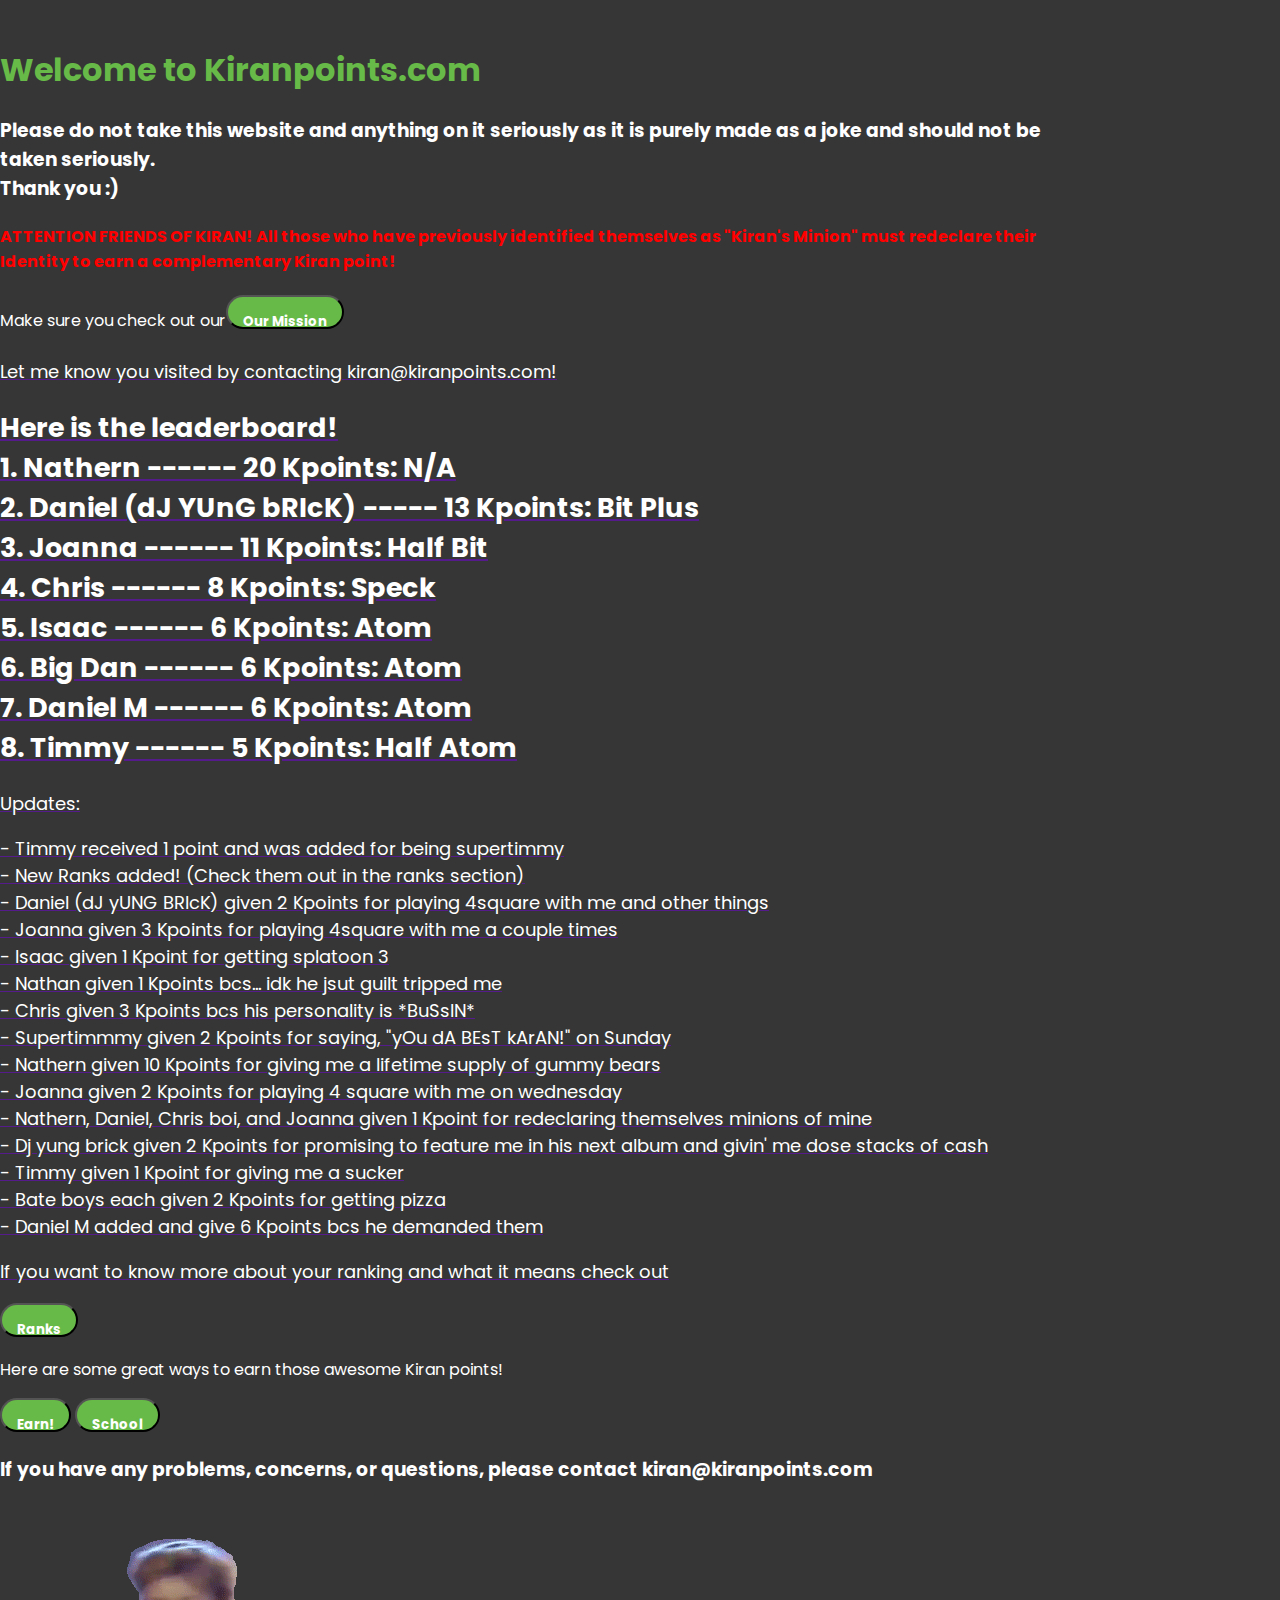
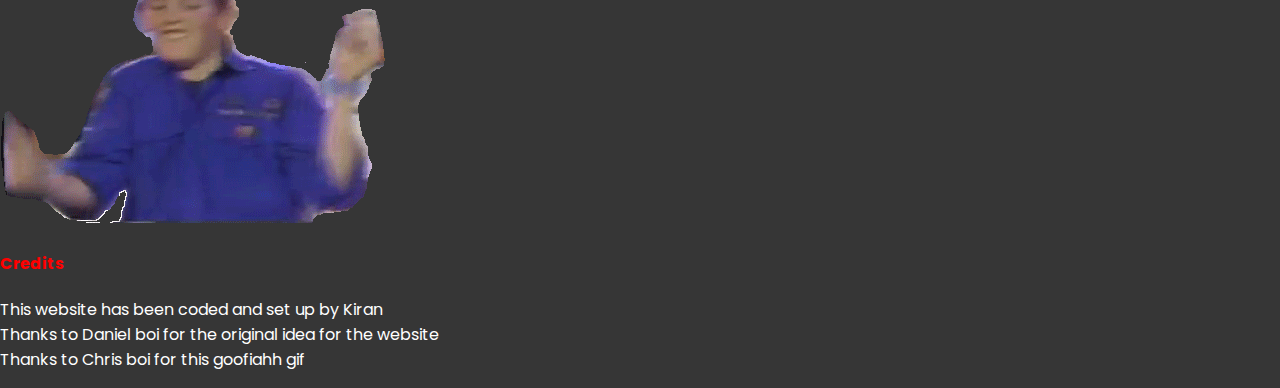
==== index.html @ 53211680 "Update index.html" ====
<!DOCTYPE html>
<html lang="eng">
  <head>
    <link rel="preconnect" href="https://fonts.googleapis.com"><link rel="preconnect" href="https://fonts.gstatic.com" crossorigin><link href="https://fonts.googleapis.com/css2?family=Poppins:wght@500&display=swap" rel="stylesheet">
    <meta charset="UTF-8">
    <meta name="viewport" content="with=device-width,
    initial-scale=1.0">
    <meta http-equiv="X-UA-Compatible" content="ie-edge">
    <link rel="stylesheet" href="style.css">
    <title>Kiranpoints.com</title>
  </head>
  <body>
    <img src="" alt="" />
    <h1>Welcome to Kiranpoints.com <em></em></h1>
    <h3>Please do not take this website and anything on it seriously as it is purely made as a joke and should not be<br>
    taken seriously.<br>
     Thank you :)</h3>
    
    <h4>ATTENTION FRIENDS OF KIRAN! All those who have previously identified themselves as "Kiran's Minion" must redeclare their<br>
    Identity to earn a complementary Kiran point!</h4>
    <p>Make sure you check out our<button type="button" onclick="location.href='https://hexagonishere.github.io/Kiranpoints.com/ourmission'">Our Mission </button> </a></p>
    <h6> <a href=""></h6>
      
      <p>Let me know you visited by contacting kiran@kiranpoints.com!</p>

<h2>Here is the leaderboard!<br> 1. Nathern ------ 20 Kpoints: N/A<br>
2. Daniel (dJ YUnG bRIcK) ----- 13 Kpoints: Bit Plus<br>
3. Joanna ------ 11 Kpoints: Half Bit<br>
4. Chris ------ 8 Kpoints: Speck<br>
5. Isaac ------ 6 Kpoints: Atom<br>
6. Big Dan ------ 6 Kpoints: Atom<br>
7. Daniel M ------ 6 Kpoints: Atom<br>
8. Timmy ------ 5 Kpoints: Half Atom<br>
</h2>
      
      
      <p>Updates:<br>
        <p>
      - Timmy received 1 point and was added for being supertimmy<br>
      - New Ranks added! (Check them out in the ranks section)<br>
      - Daniel (dJ yUNG BRIcK) given 2 Kpoints for playing 4square with me and other things<br>
      - Joanna given 3 Kpoints for playing 4square with me a couple times<br>
      - Isaac given 1 Kpoint for getting splatoon 3<br>
      - Nathan given 1 Kpoints bcs... idk he jsut guilt tripped me<br>
      - Chris given 3 Kpoints bcs his personality is *BuSsIN*<br>
      - Supertimmmy given 2 Kpoints for saying, "yOu dA BEsT kArAN!" on Sunday<br>
      - Nathern given 10 Kpoints for giving me a lifetime supply of gummy bears<br>
      - Joanna given 2 Kpoints for playing 4 square with me on wednesday<br>
      - Nathern, Daniel, Chris boi, and Joanna given 1 Kpoint for redeclaring themselves minions of mine<br>
      - Dj yung brick given 2 Kpoints for promising to feature me in his next album and givin' me dose stacks of cash<br>
      - Timmy given 1 Kpoint for giving me a sucker <br>
      - Bate boys each given 2 Kpoints for getting pizza<br>
      - Daniel M added and give 6 Kpoints bcs he demanded them<br>
      </p>

<p>If you want to know more about your ranking and what it means check out</p> </a>
      
      <button type="button" onclick="location.href='https://hexagonishere.github.io/Kiranpoints.com/ranks'">
      Ranks
    </button></a>
      
  <p>Here are some great ways to earn those awesome Kiran points!</p>
    <button type="button" onclick="location.href='https://hexagonishere.github.io/Kiranpoints.com/earn'">Earn!</button></a>

    <button type="button" onclick="location.href='https://connexus.com'">
      School
    </button>

    <h3>If you have any problems, concerns, or questions, please contact kiran@kiranpoints.com</h3>

     <img src="kazookid.gif"></img>

     <h4>Credits</h4>

     <p>This website has been coded and set up by Kiran<br>
       Thanks to Daniel boi for the original idea for the website<br>
       Thanks to Chris boi for this goofiahh gif</p>

  </body>
</html>
---- style.css ----
h1 {
    color: #67ba47;
    Font: Arial;
}

body {
    background-color: #363636;
 align-items: center;
    Margin: auto;
        font-family: 'Poppins', sans-serif;
}
p {
    color: white;
}

h6 {
    color: white;
}

h2 {
    color: white;
}

h4 {
   color: red;
}

a {
    font-size: large;
}
button {
    color: white;
    background-color:#67ba47;
    align-items: center;
    justify-content: center;
    font-family: 'Poppins';
    font-weight: bold;
    border-radius: 30px;
    padding: 15px;
    height: 30px;
    outline: none; 
    align-content: center;
}
h3 {
    color: white;
}
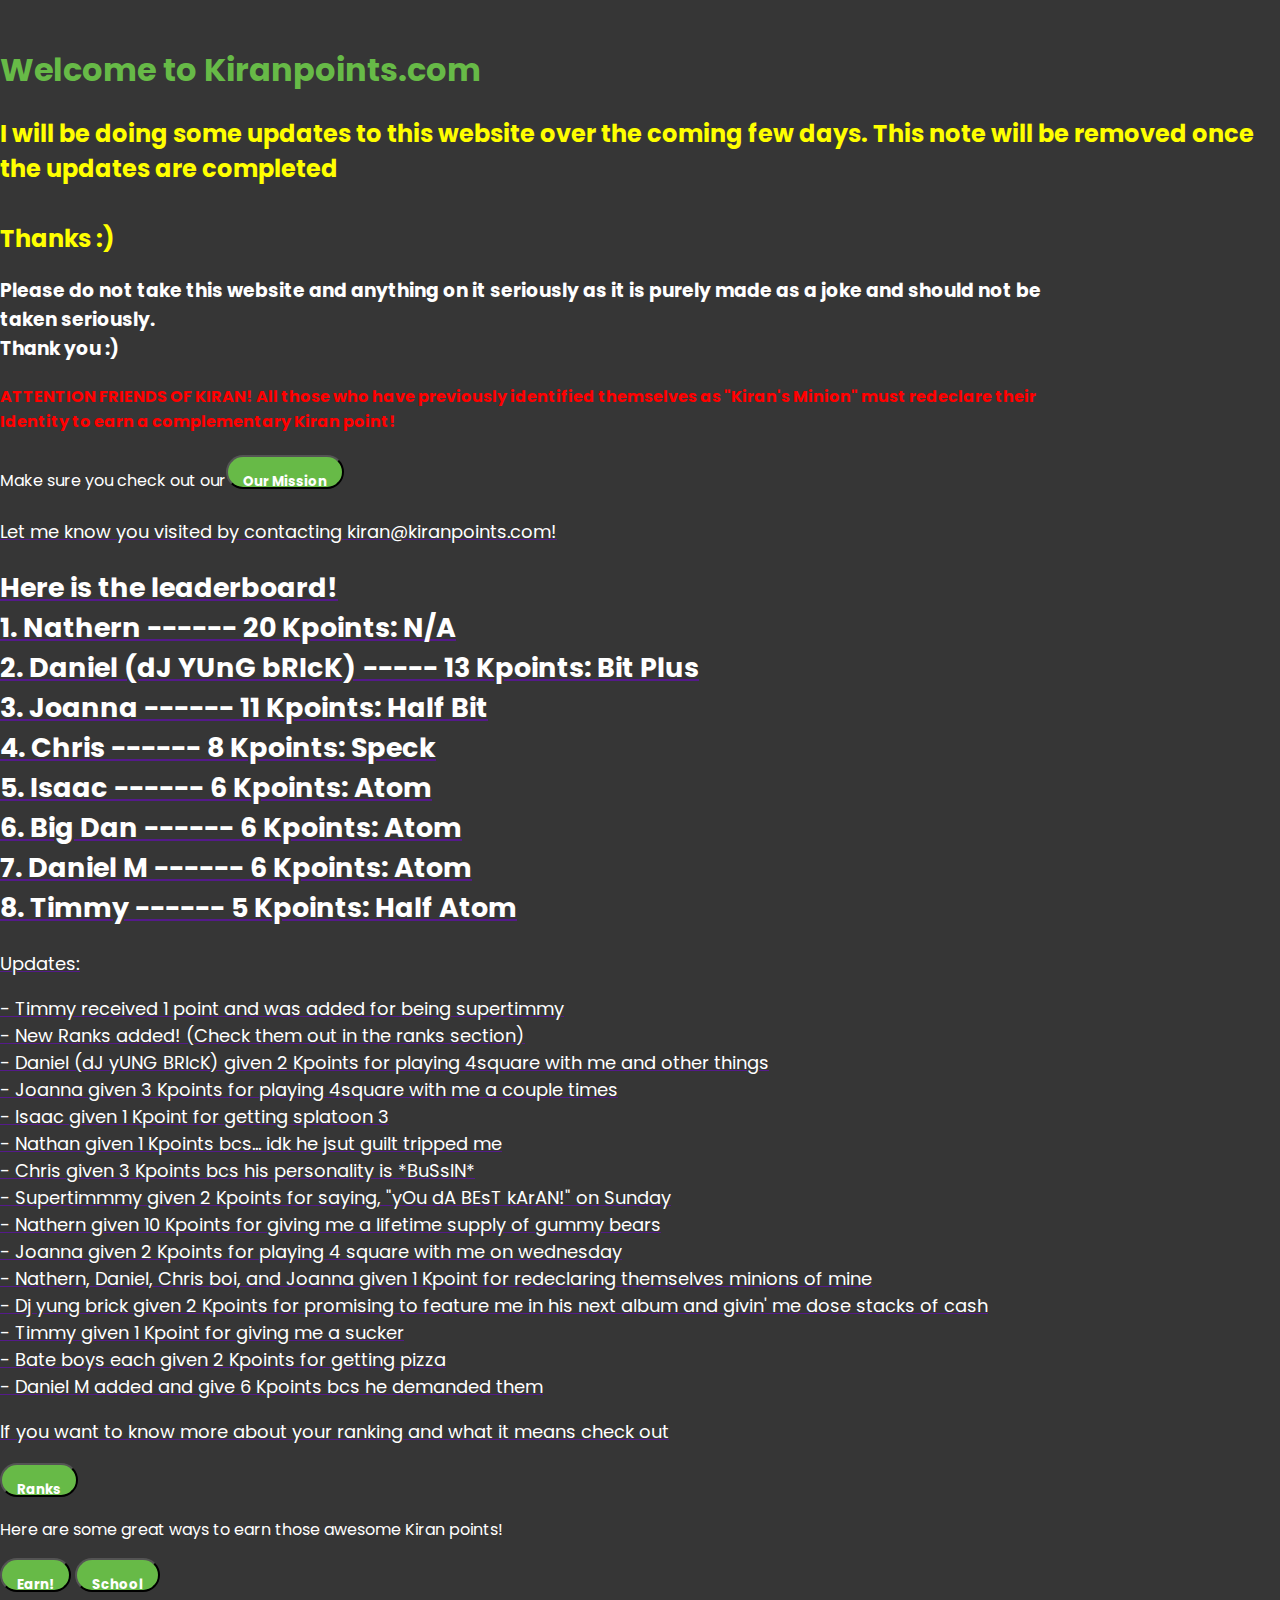
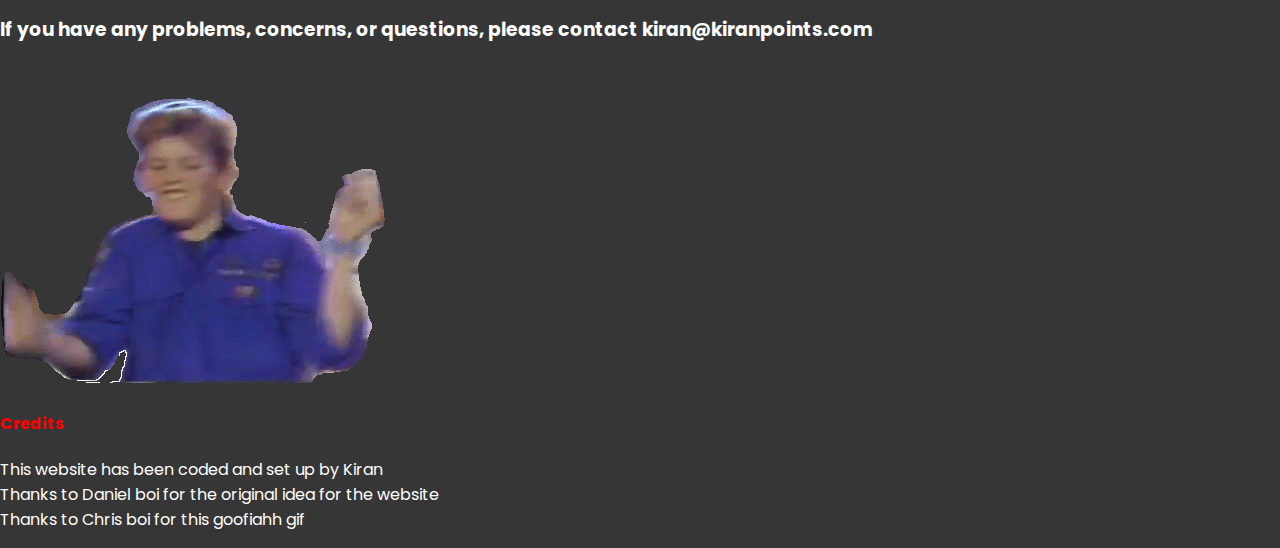
==== commit 65c02bbe: "Update index.html" ====
--- a/index.html
+++ b/index.html
@@ -12,6 +12,14 @@
   <body>
     <img src="" alt="" />
     <h1>Welcome to Kiranpoints.com <em></em></h1>
+    
+     <h2><font color=yellow>
+       I will be doing some updates to this website over the coming few days. This note will be removed once the updates are completed<br>
+       <br>
+       Thanks :)
+       </font>
+     </h2>
+    
     <h3>Please do not take this website and anything on it seriously as it is purely made as a joke and should not be<br>
     taken seriously.<br>
      Thank you :)</h3>
--- a/style.css
+++ b/style.css
@@ -40,6 +40,7 @@
     height: 30px;
     outline: none; 
     align-content: center;
+    Text-align: Center;
 }
 h3 {
     color: white;
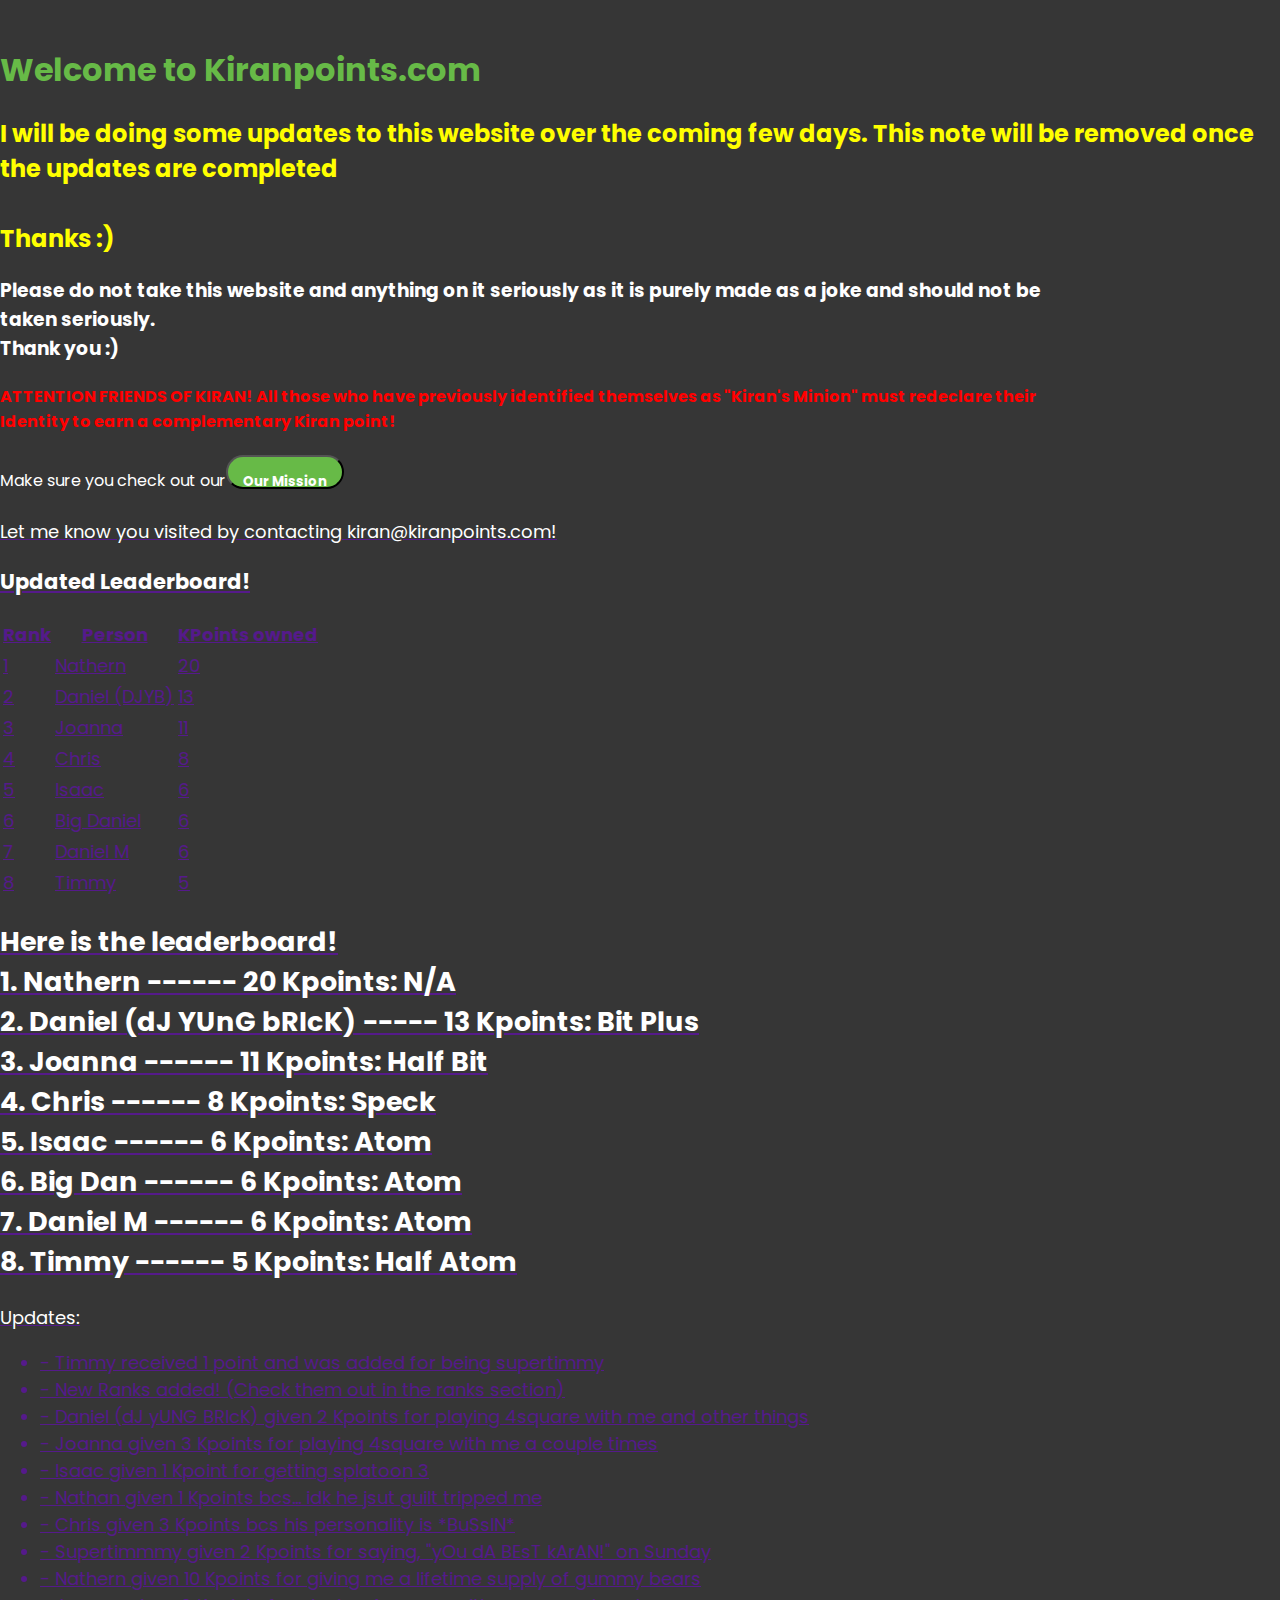
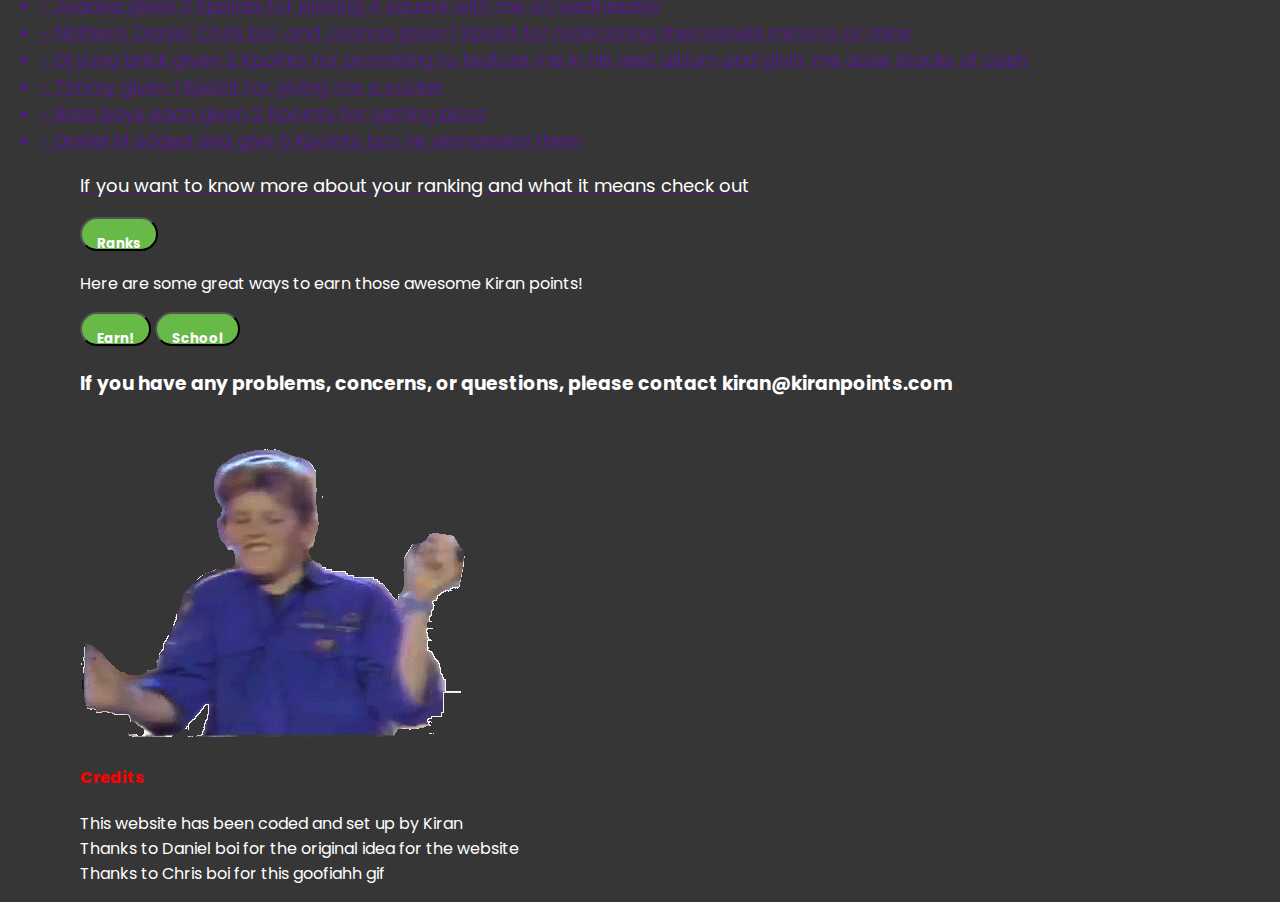
==== commit 470ee6d2: "Update index.html" ====
--- a/index.html
+++ b/index.html
@@ -31,6 +31,58 @@
       
       <p>Let me know you visited by contacting kiran@kiranpoints.com!</p>
 
+<h3>Updated Leaderboard!</h3>
+    <table>
+      <tr>
+        <th>Rank</th>
+        <th>Person</th>
+        <th>KPoints owned</th>
+      </tr>
+     
+      <tr>
+        <td>1</td>
+        <td>Nathern</td>
+        <td>20</td>
+      </tr>
+      <tr>
+        <td>2</td>
+        <td>Daniel (DJYB)</td>
+        <td>13</td>
+      </tr>
+      <tr>
+        <td>3</td>
+        <td>Joanna</td>
+        <td>11</td>
+      </tr>
+      <tr>
+        <td>4</td>
+        <td>Chris</td>
+        <td>8</td>
+      </tr>
+      <tr>
+        <td>5</td>
+        <td>Isaac</td>
+        <td>6</td>
+      </tr>
+      <tr>
+        <td>6</td>
+        <td>Big Daniel</td>
+        <td>6</td>
+      </tr>
+      <tr>
+        <td>7</td>
+        <td>Daniel M</td>
+        <td>6</td>
+      </tr>
+       <tr>
+         <td>8</td>
+        <td>Timmy</td>
+        <td>5</td>
+      </tr>
+    </table>
+
+
+    
 <h2>Here is the leaderboard!<br> 1. Nathern ------ 20 Kpoints: N/A<br>
 2. Daniel (dJ YUnG bRIcK) ----- 13 Kpoints: Bit Plus<br>
 3. Joanna ------ 11 Kpoints: Half Bit<br>
@@ -42,24 +94,24 @@
 </h2>
       
       
-      <p>Updates:<br>
-        <p>
-      - Timmy received 1 point and was added for being supertimmy<br>
-      - New Ranks added! (Check them out in the ranks section)<br>
-      - Daniel (dJ yUNG BRIcK) given 2 Kpoints for playing 4square with me and other things<br>
-      - Joanna given 3 Kpoints for playing 4square with me a couple times<br>
-      - Isaac given 1 Kpoint for getting splatoon 3<br>
-      - Nathan given 1 Kpoints bcs... idk he jsut guilt tripped me<br>
-      - Chris given 3 Kpoints bcs his personality is *BuSsIN*<br>
-      - Supertimmmy given 2 Kpoints for saying, "yOu dA BEsT kArAN!" on Sunday<br>
-      - Nathern given 10 Kpoints for giving me a lifetime supply of gummy bears<br>
-      - Joanna given 2 Kpoints for playing 4 square with me on wednesday<br>
-      - Nathern, Daniel, Chris boi, and Joanna given 1 Kpoint for redeclaring themselves minions of mine<br>
-      - Dj yung brick given 2 Kpoints for promising to feature me in his next album and givin' me dose stacks of cash<br>
-      - Timmy given 1 Kpoint for giving me a sucker <br>
-      - Bate boys each given 2 Kpoints for getting pizza<br>
-      - Daniel M added and give 6 Kpoints bcs he demanded them<br>
-      </p>
+      <p>Updates:</p>
+        <ul>
+     <li> - Timmy received 1 point and was added for being supertimmy</li>
+     <li> - New Ranks added! (Check them out in the ranks section)</li>
+     <li> - Daniel (dJ yUNG BRIcK) given 2 Kpoints for playing 4square with me and other things</li>
+     <li> - Joanna given 3 Kpoints for playing 4square with me a couple times</li>
+     <li> - Isaac given 1 Kpoint for getting splatoon 3</li>
+     <li> - Nathan given 1 Kpoints bcs... idk he jsut guilt tripped me</li>
+     <li> - Chris given 3 Kpoints bcs his personality is *BuSsIN*</li>
+     <li> - Supertimmmy given 2 Kpoints for saying, "yOu dA BEsT kArAN!" on Sunday</li>
+     <li> - Nathern given 10 Kpoints for giving me a lifetime supply of gummy bears</li>
+     <li> - Joanna given 2 Kpoints for playing 4 square with me on wednesday</li>
+     <li> - Nathern, Daniel, Chris boi, and Joanna given 1 Kpoint for redeclaring themselves minions of mine</li>
+     <li> - Dj yung brick given 2 Kpoints for promising to feature me in his next album and givin' me dose stacks of cash</li>
+     <li> - Timmy given 1 Kpoint for giving me a sucker </li>
+     <li> - Bate boys each given 2 Kpoints for getting pizza</li>
+    <li>- Daniel M added and give 6 Kpoints bcs he demanded them</li>
+      <ul>
 
 <p>If you want to know more about your ranking and what it means check out</p> </a>
       
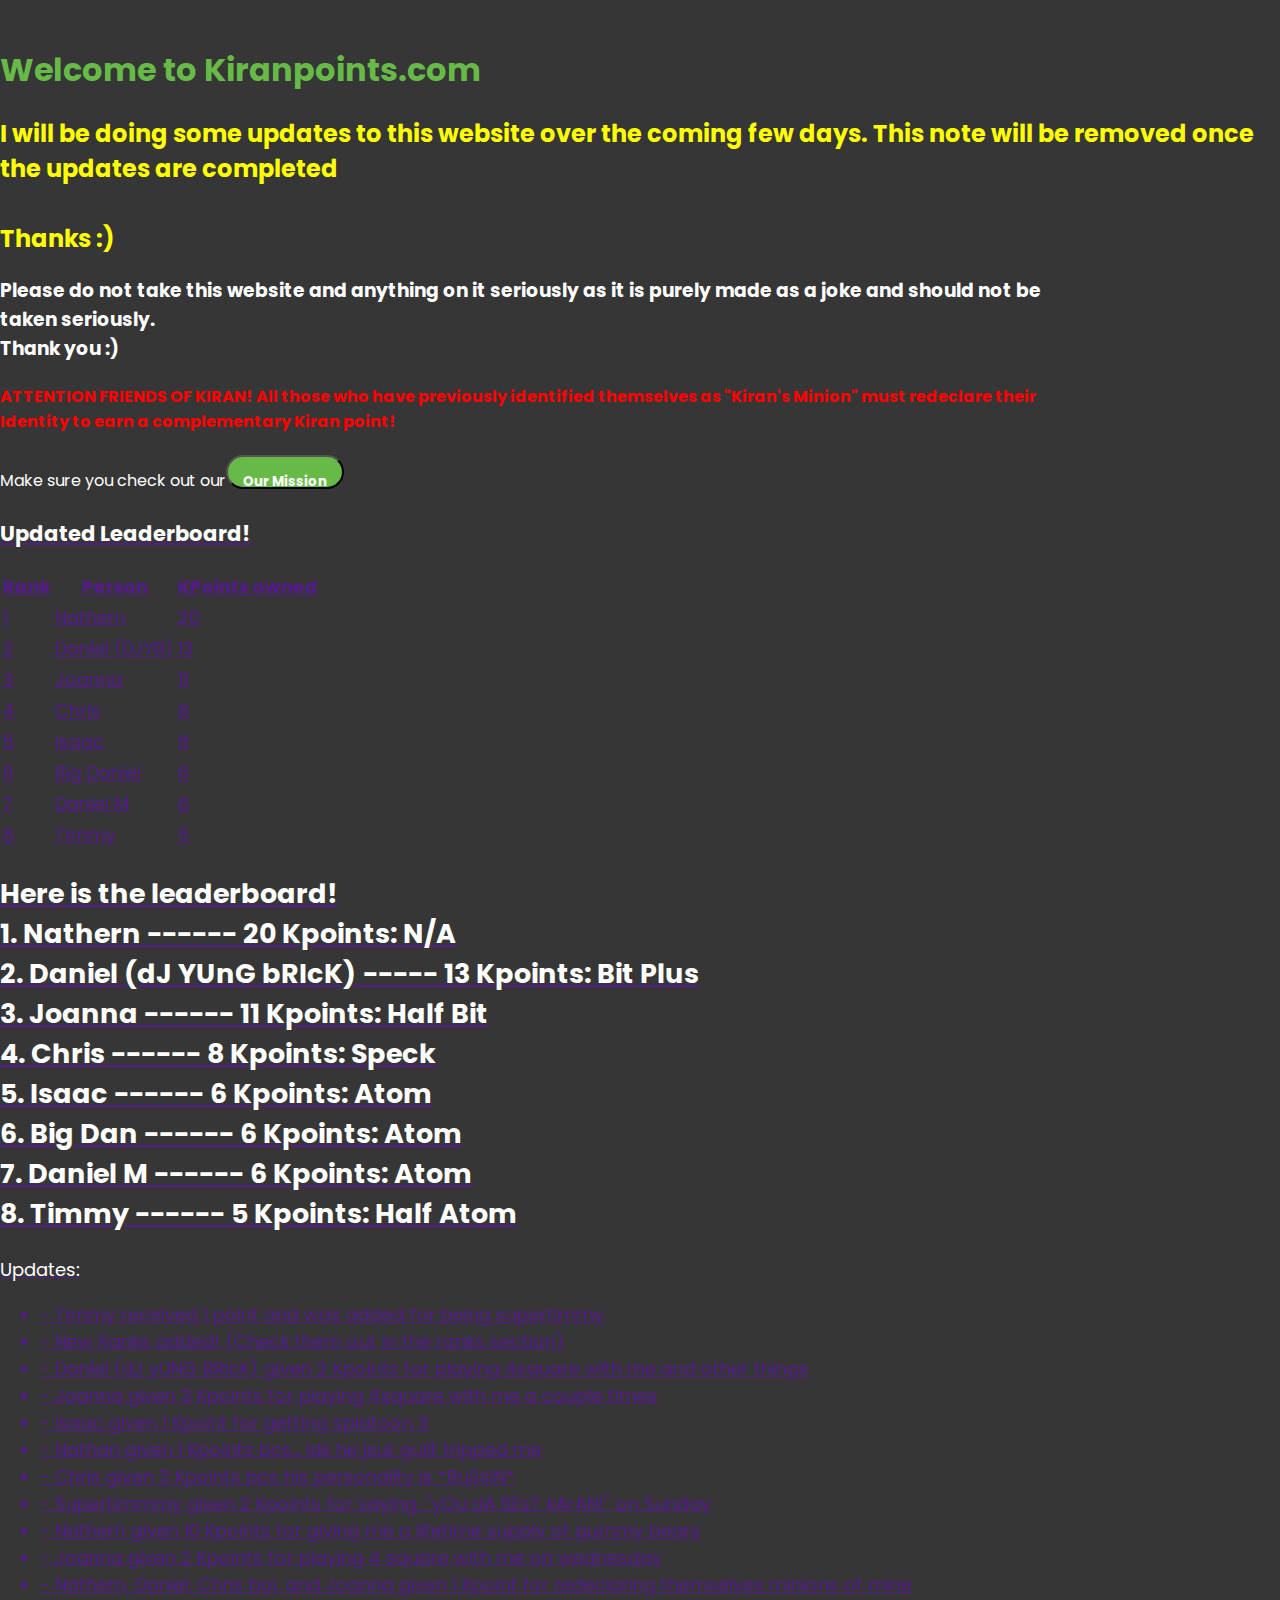
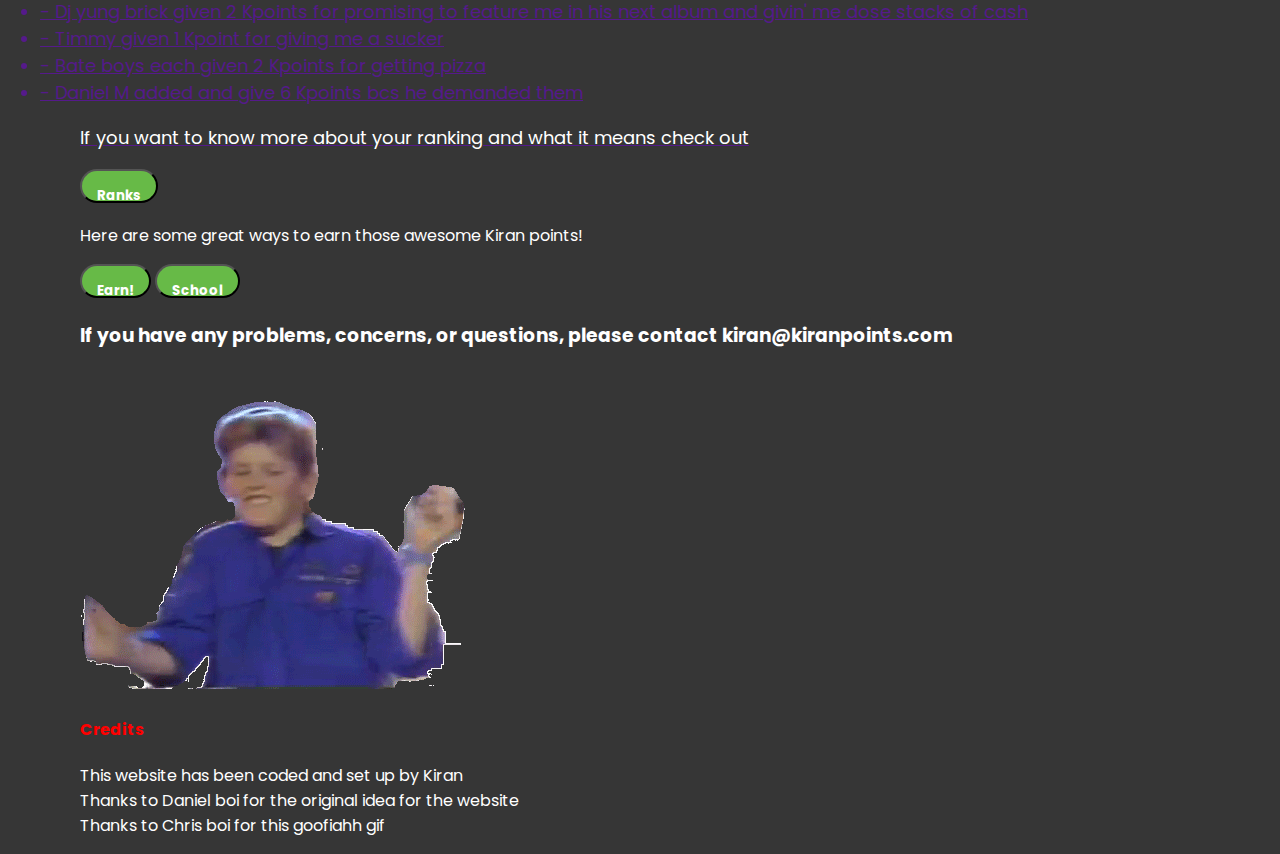
==== commit d4d7839f: "Update index.html" ====
--- a/index.html
+++ b/index.html
@@ -29,7 +29,7 @@
     <p>Make sure you check out our<button type="button" onclick="location.href='https://hexagonishere.github.io/Kiranpoints.com/ourmission'">Our Mission </button> </a></p>
     <h6> <a href=""></h6>
       
-      <p>Let me know you visited by contacting kiran@kiranpoints.com!</p>
+      
 
 <h3>Updated Leaderboard!</h3>
     <table>
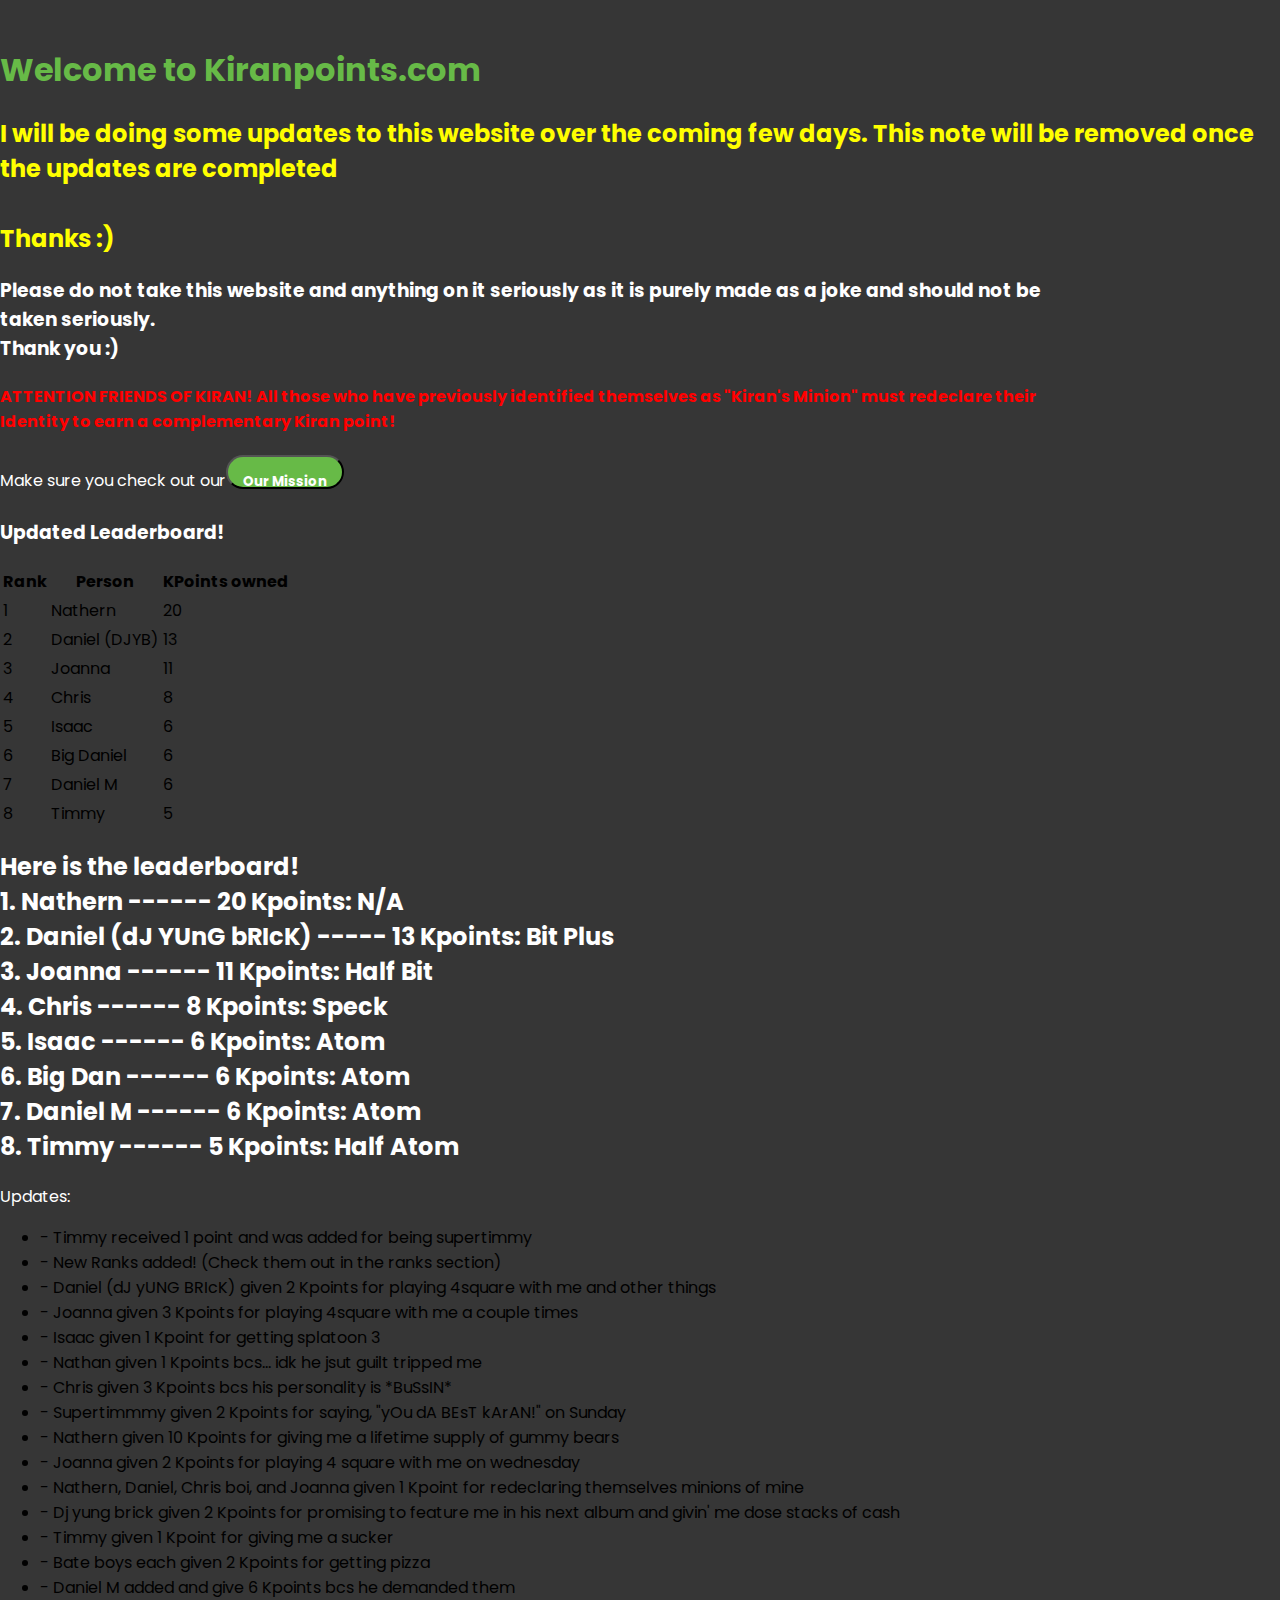
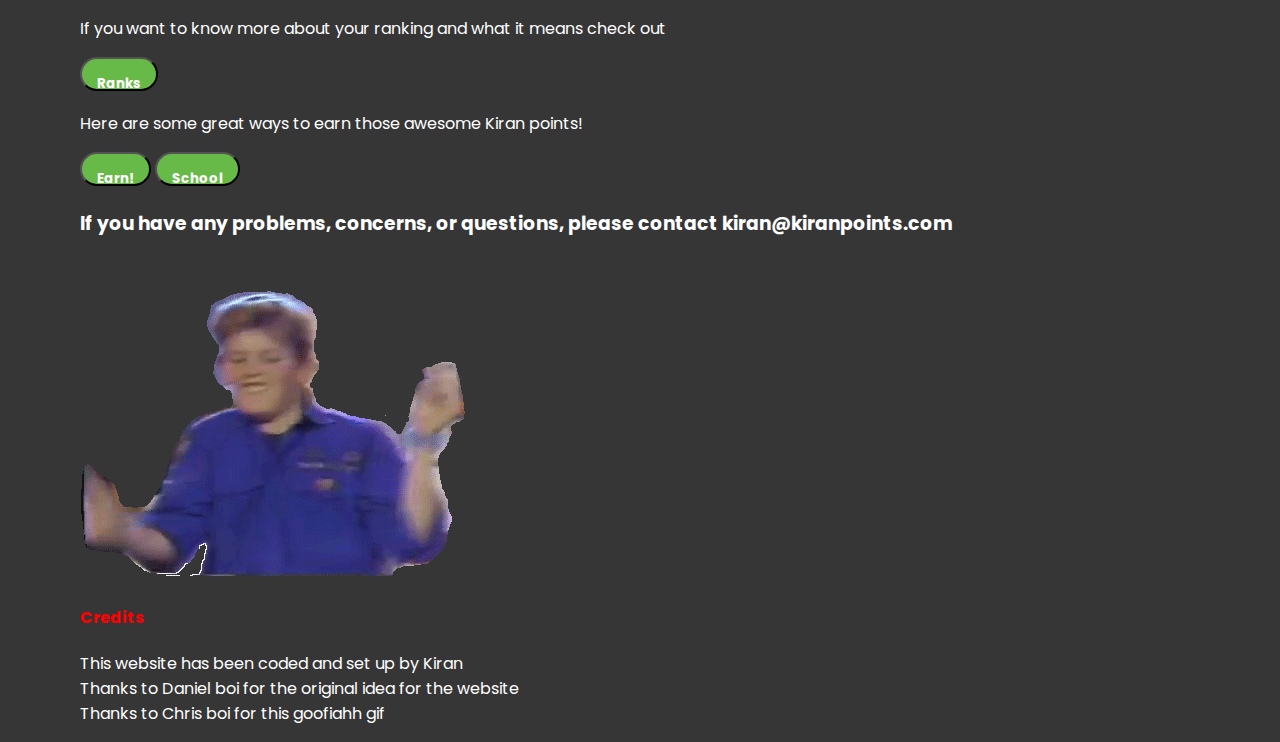
==== commit c2aed33e: "Update index.html" ====
--- a/index.html
+++ b/index.html
@@ -26,8 +26,8 @@
     
     <h4>ATTENTION FRIENDS OF KIRAN! All those who have previously identified themselves as "Kiran's Minion" must redeclare their<br>
     Identity to earn a complementary Kiran point!</h4>
-    <p>Make sure you check out our<button type="button" onclick="location.href='https://hexagonishere.github.io/Kiranpoints.com/ourmission'">Our Mission </button> </a></p>
-    <h6> <a href=""></h6>
+    <p>Make sure you check out our<button type="button" onclick="location.href='https://hexagonishere.github.io/Kiranpoints.com/ourmission'">Our Mission </button> </p>
+    <h6> </h6>
       
       
 
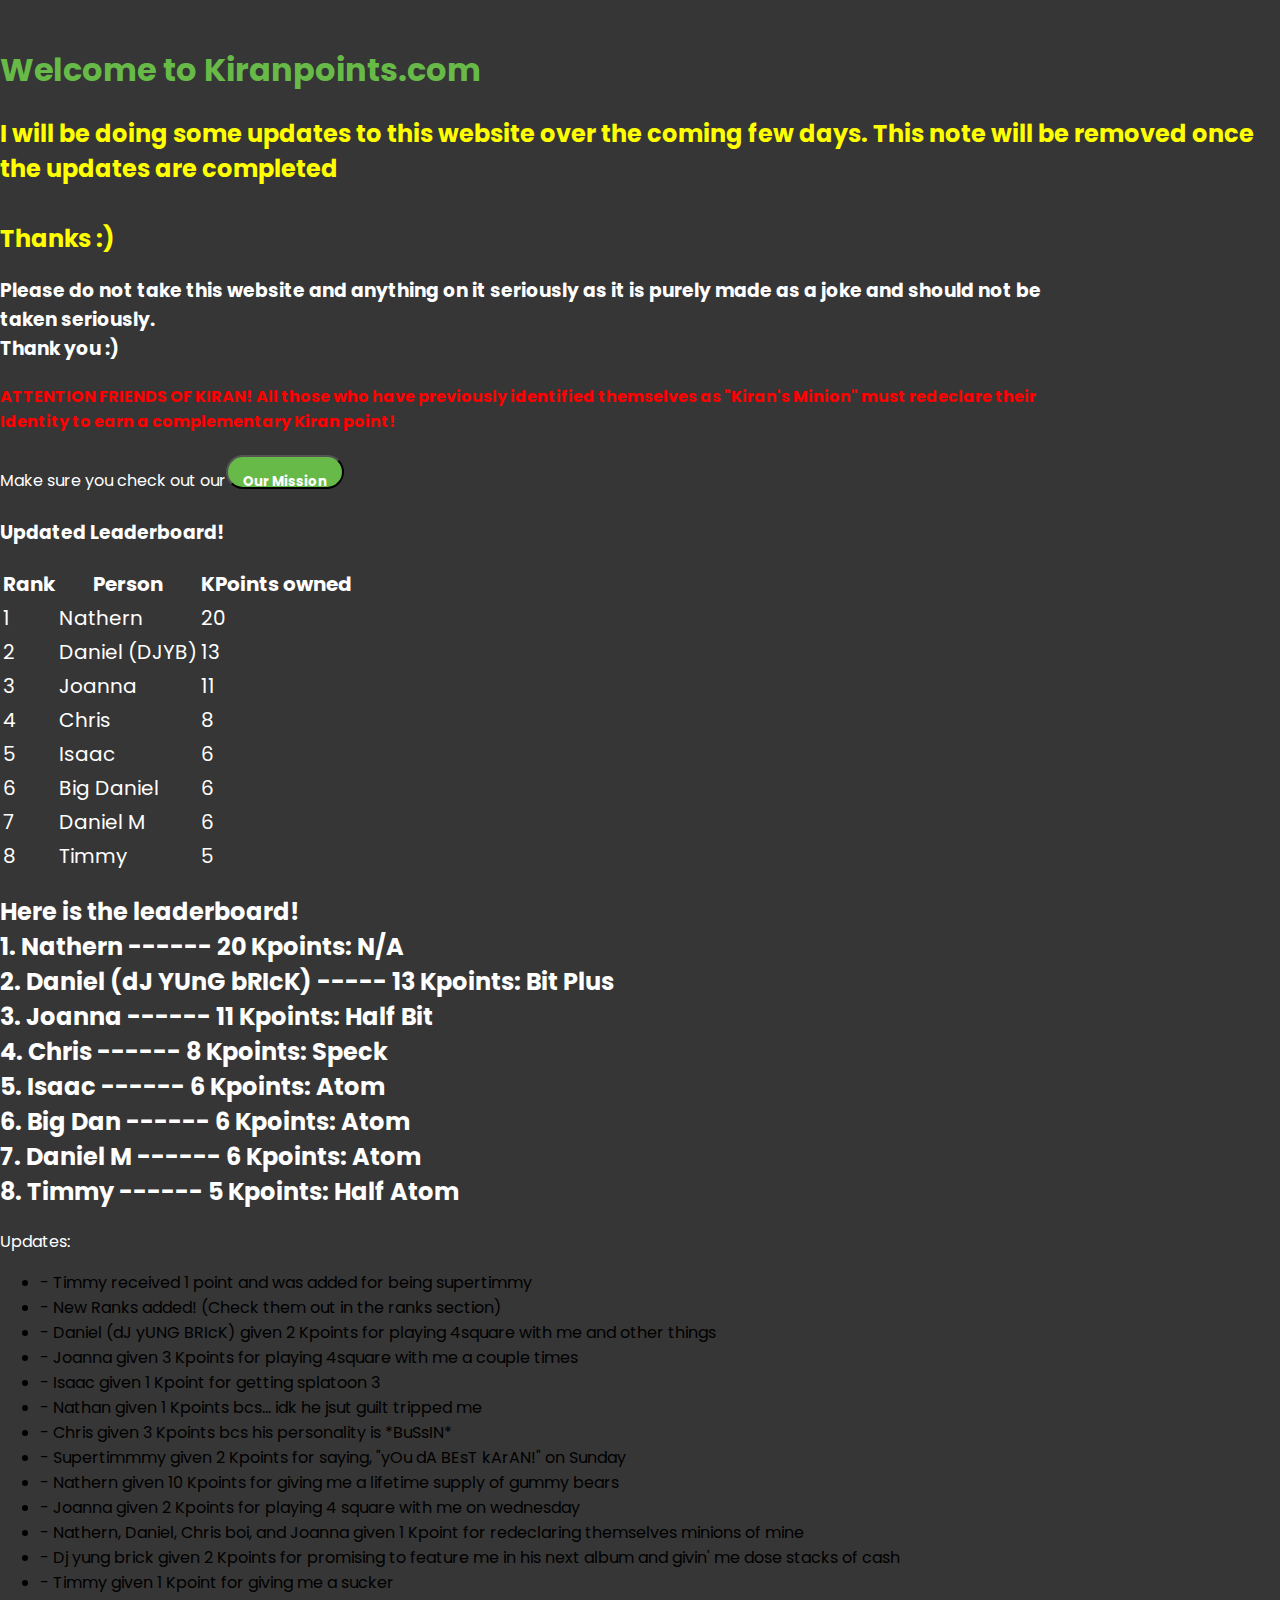
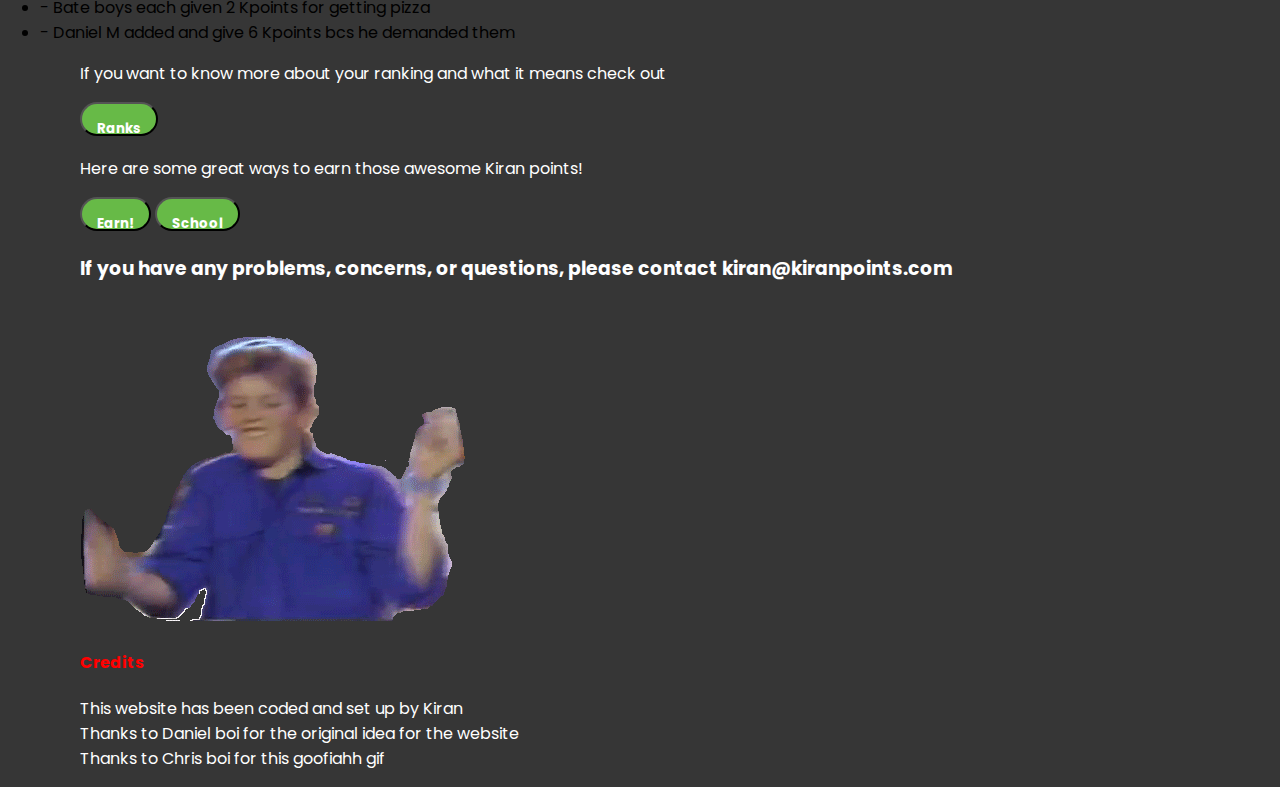
==== commit 808a3d1b: "Update index.html" ====
--- a/index.html
+++ b/index.html
@@ -31,8 +31,8 @@
       
       
 
-<h3>Updated Leaderboard!</h3>
-    <table>
+<h3 style="color=yellow">Updated Leaderboard!</h3>
+    <table style="color:white; font-size:20px">
       <tr>
         <th>Rank</th>
         <th>Person</th>
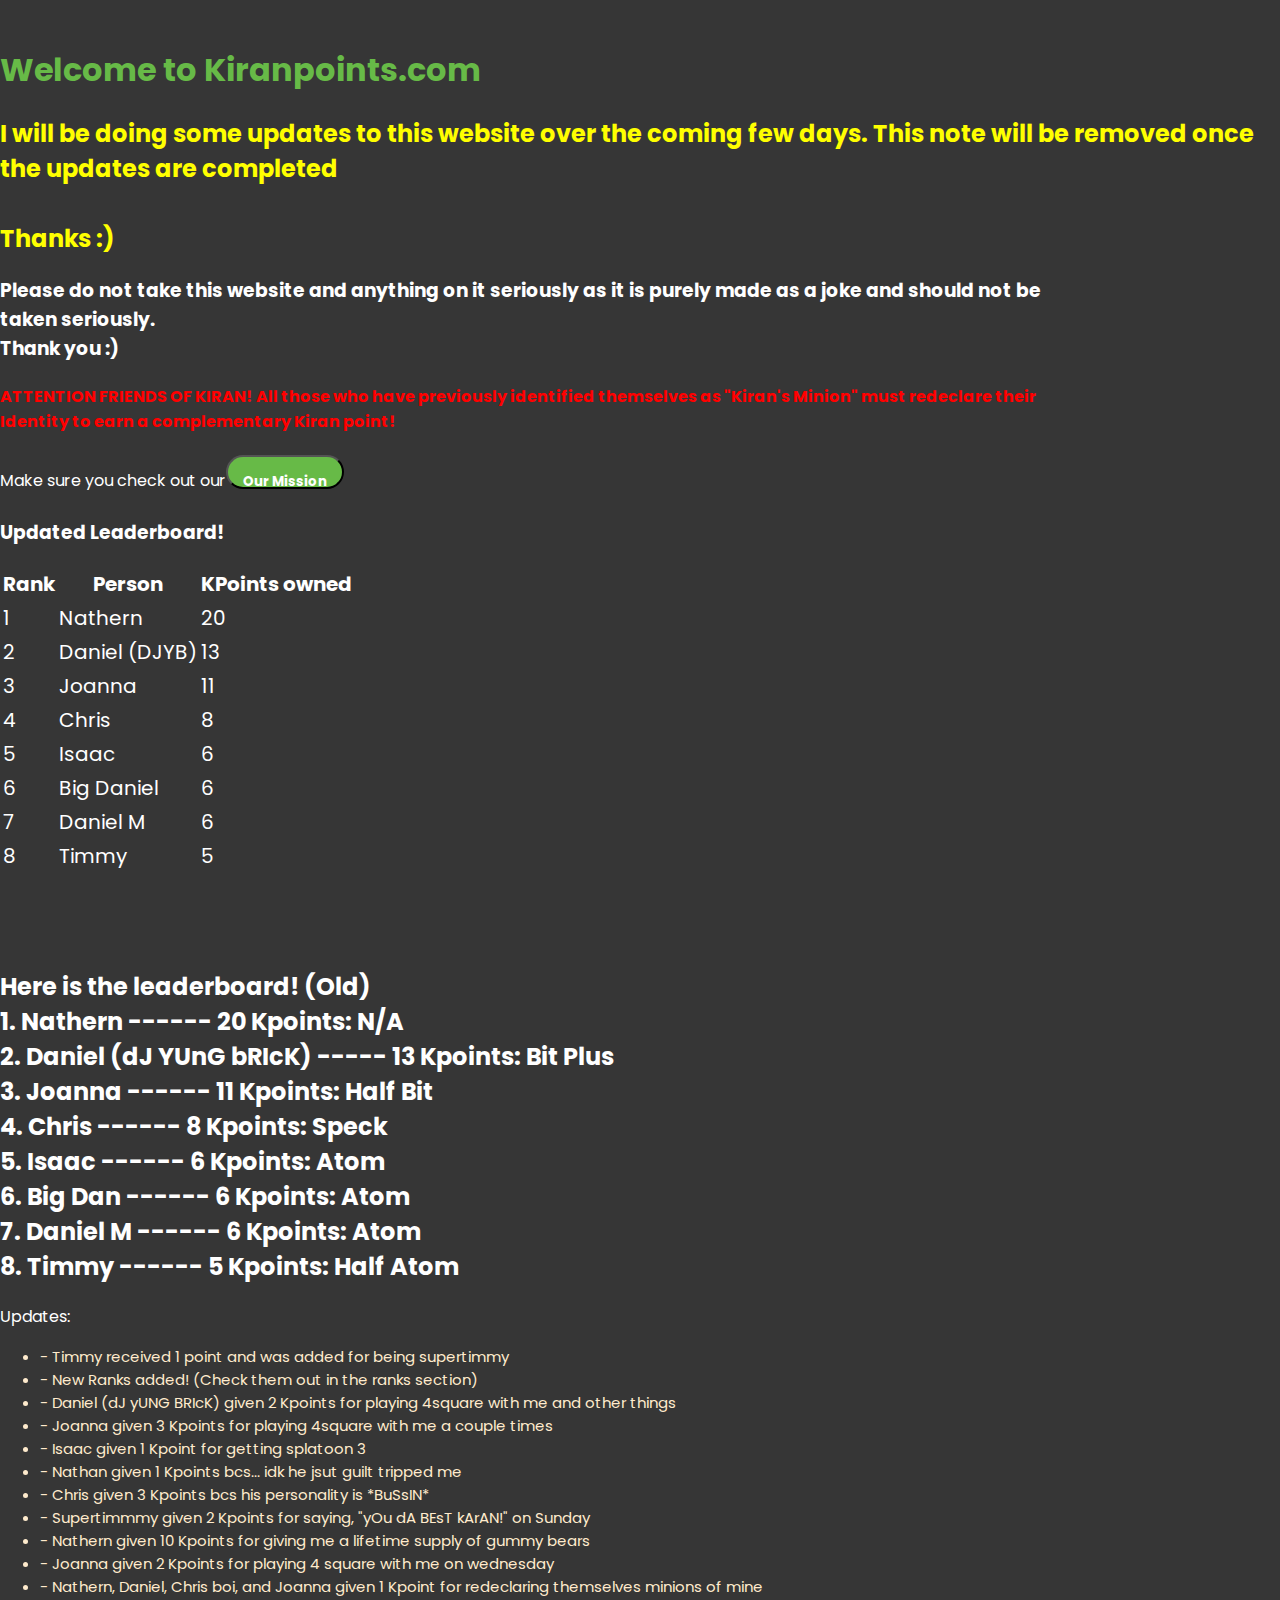
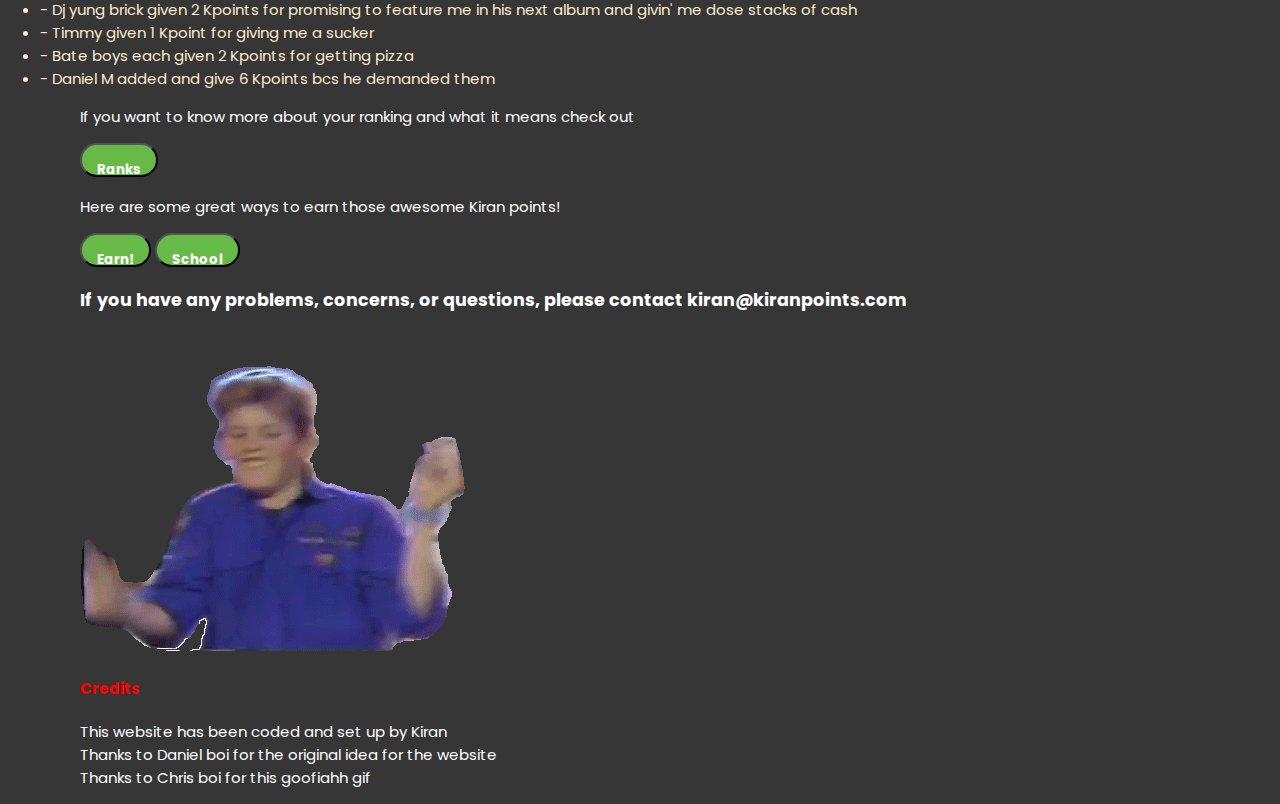
==== commit 74d7a3dd: "Update index.html" ====
--- a/index.html
+++ b/index.html
@@ -79,11 +79,12 @@
         <td>Timmy</td>
         <td>5</td>
       </tr>
-    </table>
+    </table><br><br><br>
 
 
     
-<h2>Here is the leaderboard!<br> 1. Nathern ------ 20 Kpoints: N/A<br>
+<h2>Here is the leaderboard! (Old)<br> 
+1. Nathern ------ 20 Kpoints: N/A<br>
 2. Daniel (dJ YUnG bRIcK) ----- 13 Kpoints: Bit Plus<br>
 3. Joanna ------ 11 Kpoints: Half Bit<br>
 4. Chris ------ 8 Kpoints: Speck<br>
@@ -95,7 +96,7 @@
       
       
       <p>Updates:</p>
-        <ul>
+        <ul style="color:blanchedalmond; font-size:15px">
      <li> - Timmy received 1 point and was added for being supertimmy</li>
      <li> - New Ranks added! (Check them out in the ranks section)</li>
      <li> - Daniel (dJ yUNG BRIcK) given 2 Kpoints for playing 4square with me and other things</li>
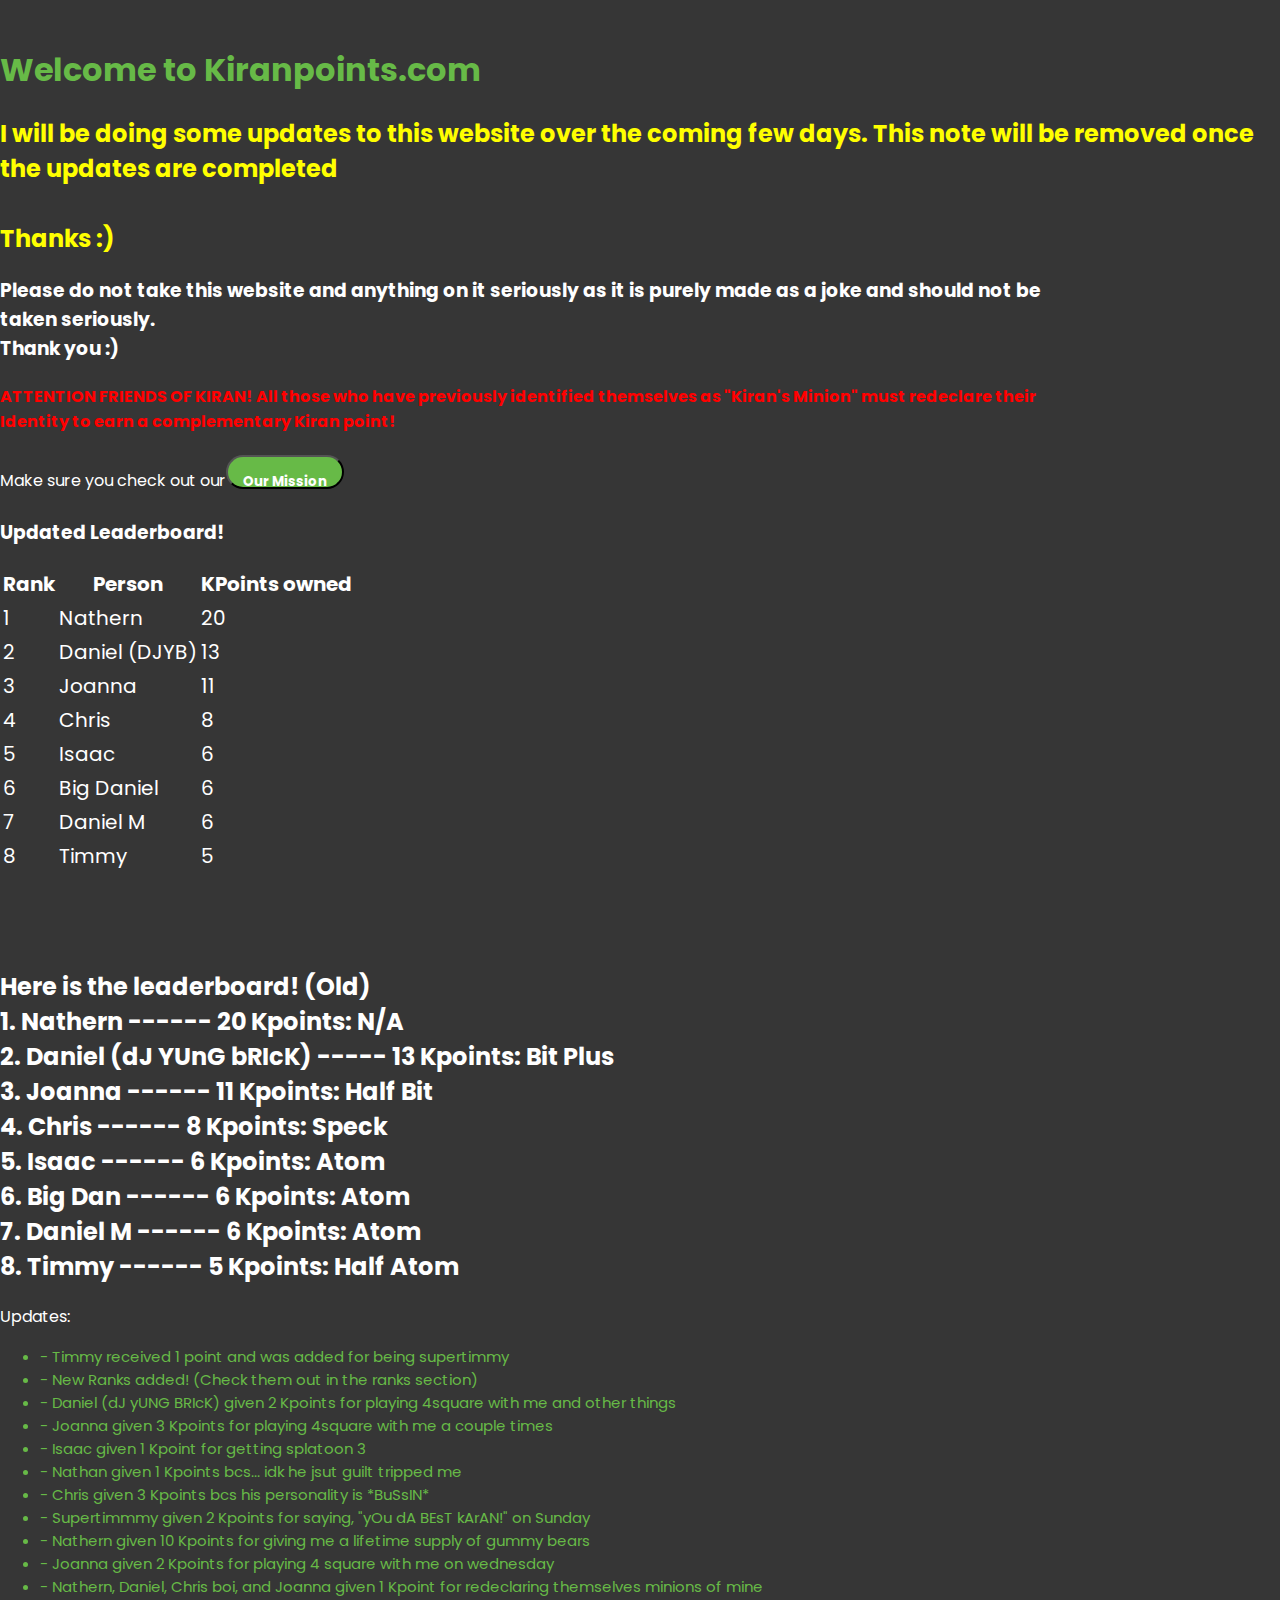
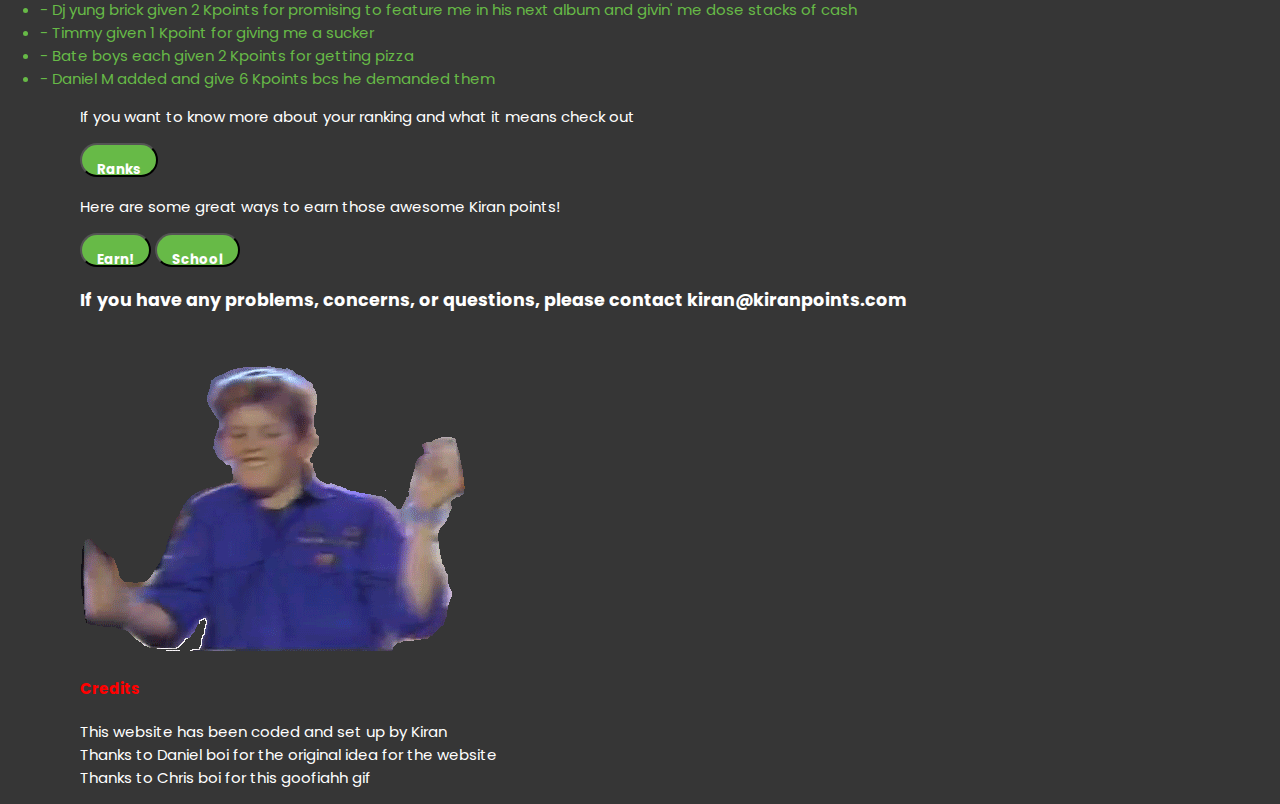
==== commit c6be18a0: "Update index.html" ====
--- a/index.html
+++ b/index.html
@@ -96,7 +96,7 @@
       
       
       <p>Updates:</p>
-        <ul style="color:blanchedalmond; font-size:15px">
+        <ul style="color:#67ba47; font-size:15px">
      <li> - Timmy received 1 point and was added for being supertimmy</li>
      <li> - New Ranks added! (Check them out in the ranks section)</li>
      <li> - Daniel (dJ yUNG BRIcK) given 2 Kpoints for playing 4square with me and other things</li>
